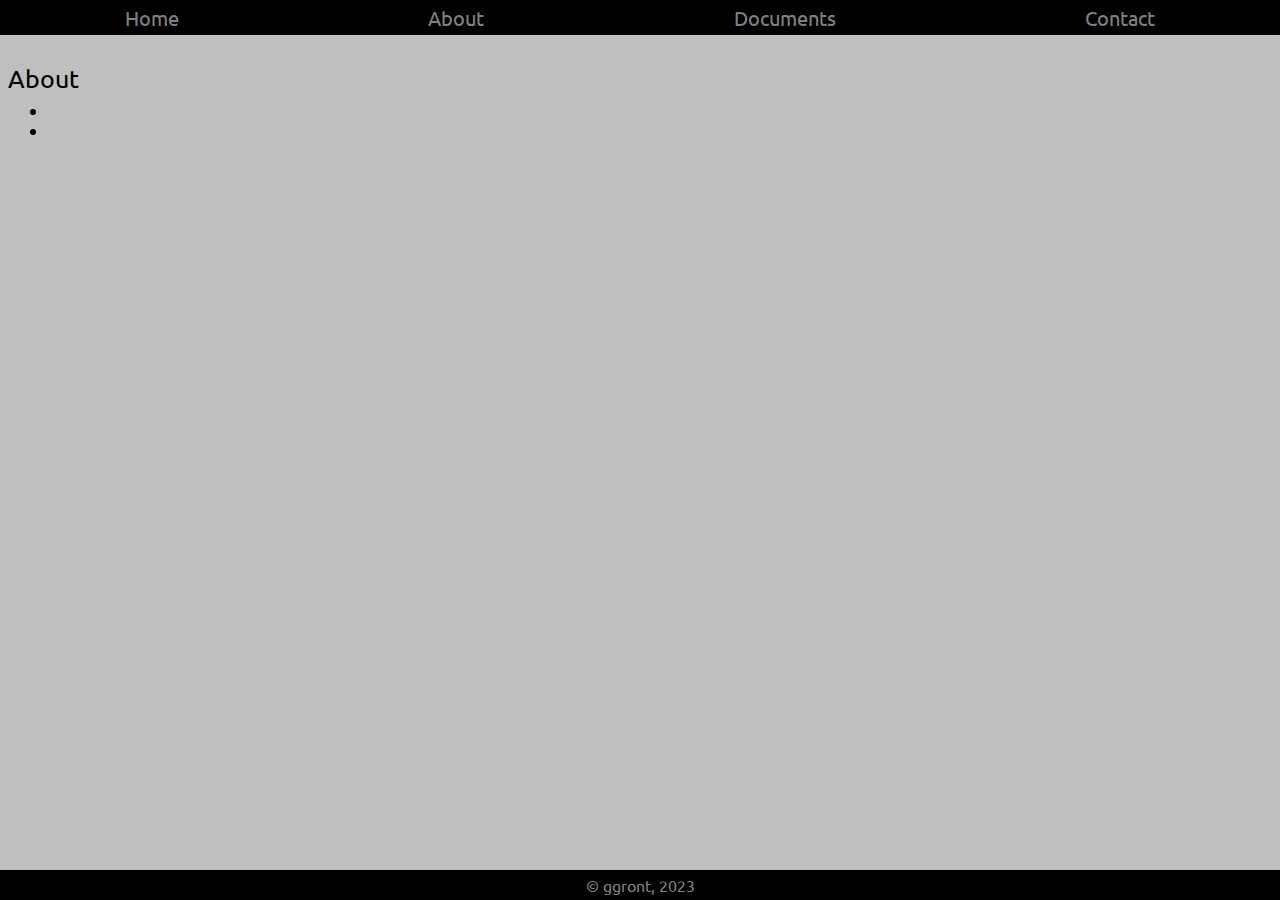
==== about.html @ 05bee66d "Added files" ====
<!DOCTYPE html>
<html lang="en">
<head>
    <meta charset="UTF-8">
    <meta http-equiv="X-UA-Compatible" content="IE=edge">
    <meta name="viewport" content="width=device-width, initial-scale=1.0">
    <link rel="stylesheet" href="page.css">
    <link rel="icon" type="image/x-icon" href="./img/favicon.ico">
    <link rel="stylesheet" type="text/css" href="https://fonts.googleapis.com/css?family=Ubuntu:regular,bold&subset=Latin">
    <title>About</title>
</head>
<body>
    <div class="navigation">
        <span class="topHeader"><a href="./index.html">Home</a></span>
        <span class="topHeader"><a href="./about.html">About</a></span>
        <span class="topHeader"><a href="./documents.html">Documents</a></span>
        <span class="topHeader"><a href="./contact.html">Contact</a></span>
    </div>
    <div class="content">
        <p class="currentPage">About</p>
        <ul>
            <li></li>
            <li></li>
        </ul>
    </div>
    <footer><div class="footer">© ggront, 2023</div></footer>
</body>
</html>
---- page.css ----
/* Do not touch the below styling, these are required for the page template */

body {
    background-color:rgba(0, 0, 0, 0.25);
    font-family: Ubuntu, sans-serif;
}

.navigation {
    background-color: rgb(0, 0, 0);
    height: 35px;
    width: 100%;
    text-align: center;
    display: flex;
    justify-content: space-around;
    line-height: 35px;
    position: fixed;
    top: 0;
    right: 0;
}

.topHeader {
    font-size: 15px;
    justify-content: space-between;
}

.topHeader a {
    color: rgba(255, 255, 255, 0.527);
    font-size: 20px;
    text-decoration: none;
}

.topHeader a:hover {
    color:rgb(55, 76, 180)
}

.currentPage {
    font-size: 25px;
    margin-bottom: 0;
    margin-top: 5%
}

ul {
    margin: 0;
    margin-top: 5px;
}

.documentList {
    text-decoration: none;
    font-size: 18px;
    color: blue;
}

footer {
    background-color: black;
    position: fixed;
    left: 0;
    bottom: 0;
    height: 30px;
    width: 100%;
    overflow: hidden;
}

@media (max-width: 768px) {
    .content {
        margin-top: 50px;
    }
}

.footer {
    color: rgba(255, 255, 255, 0.527);
    text-align: center;
    margin-top: 5px;
}

/* Do not touch the above styling, these are required for the page template */
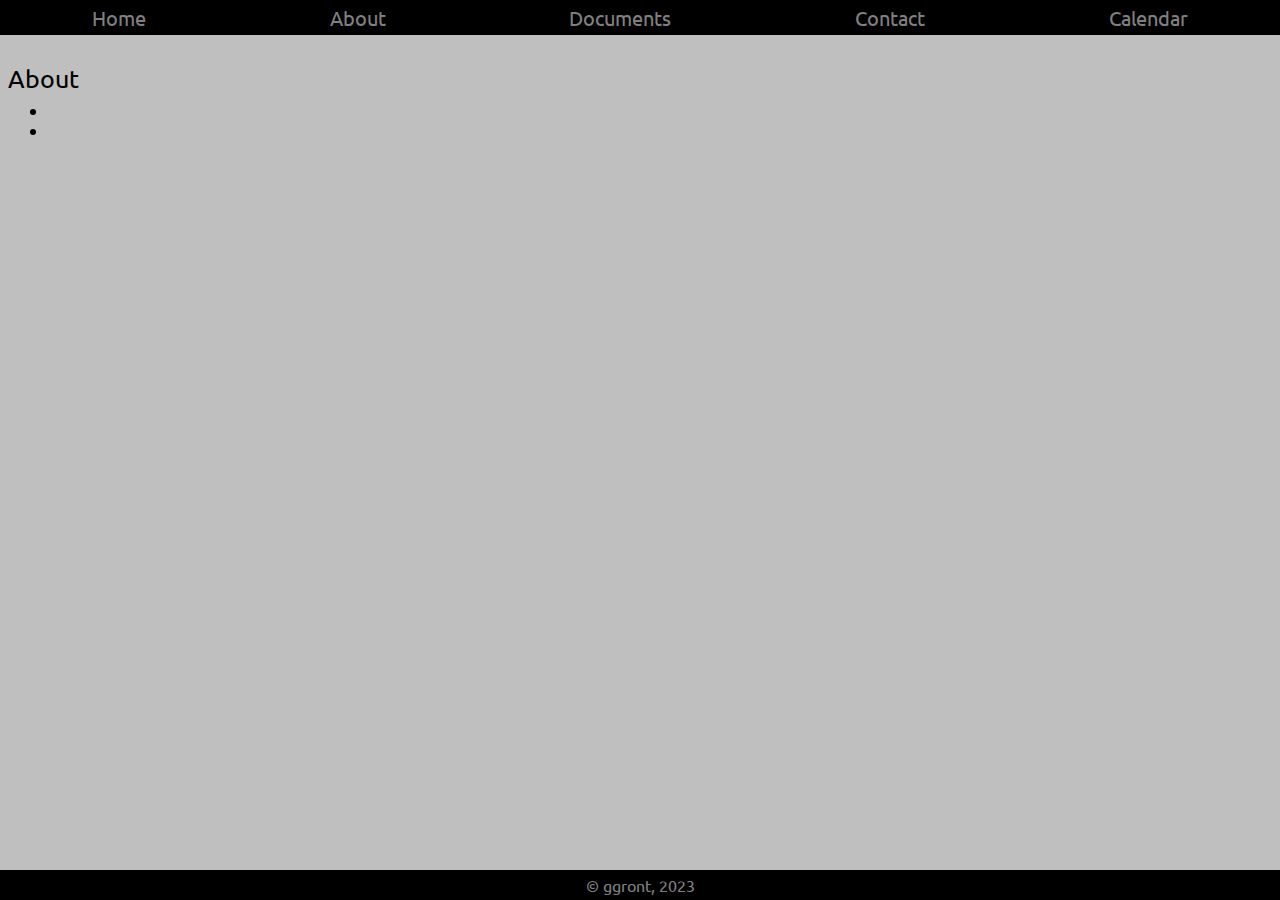
==== commit 076e633d: "Added calendar tab" ====
--- a/about.html
+++ b/about.html
@@ -15,6 +15,7 @@
         <span class="topHeader"><a href="./about.html">About</a></span>
         <span class="topHeader"><a href="./documents.html">Documents</a></span>
         <span class="topHeader"><a href="./contact.html">Contact</a></span>
+        <span class="topHeader"><a href="./calendar.html">Calendar</a></span>
     </div>
     <div class="content">
         <p class="currentPage">About</p>
@@ -25,4 +26,4 @@
     </div>
     <footer><div class="footer">© ggront, 2023</div></footer>
 </body>
-</html>+</html>
